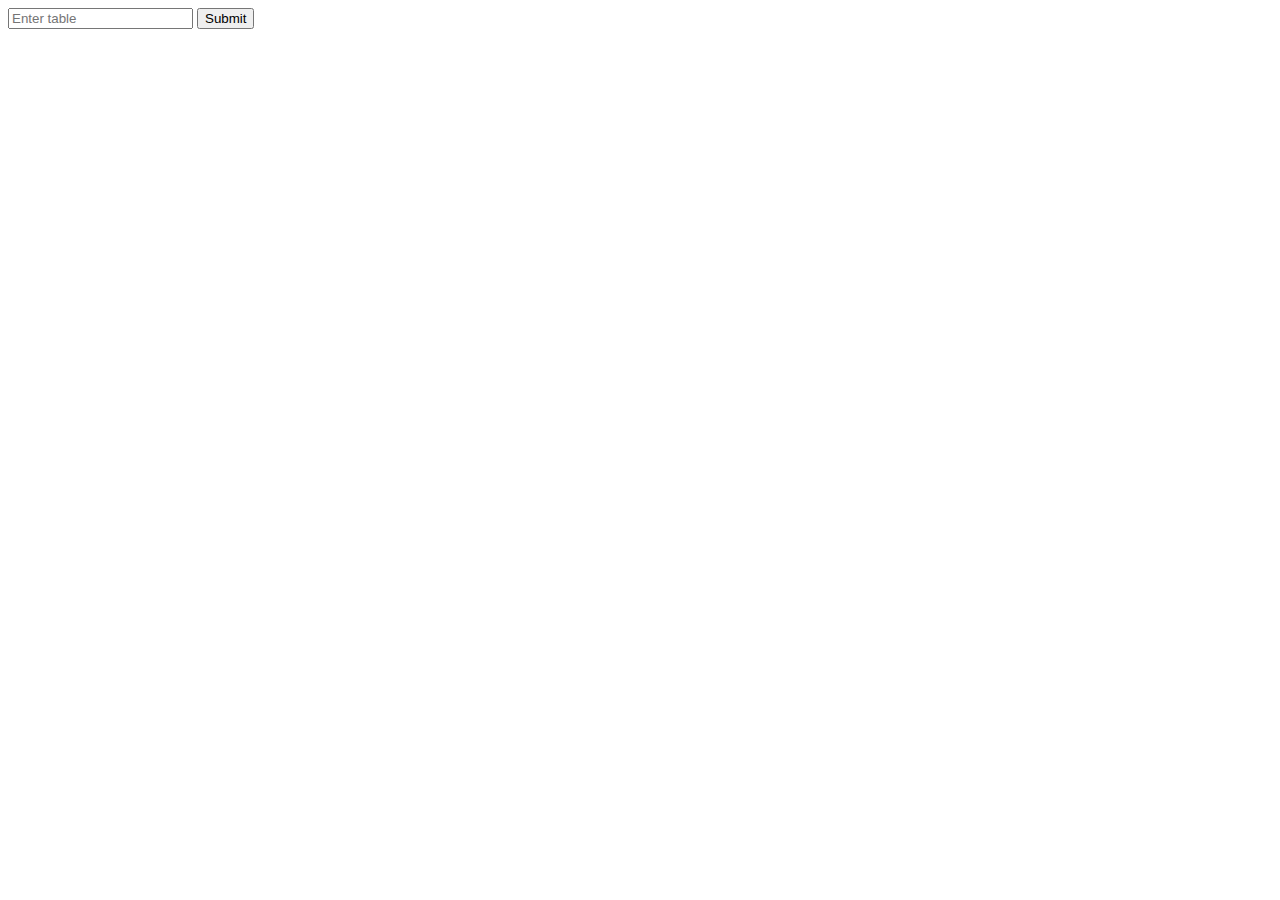
==== test.html @ be3bbe36 "Trying to solve the error" ====
<html>
<head>
<title>Table Program</title>
</head>
<body>
<input type="text" id="table" placeholder="Enter table"/>
<input type="button" value="Submit" onClick="table()"/>
<p id="demo"></p>
<!----------------------------------------------------------------------------------------------->
<script type="text/javascript">
function table()
{
    var value = document.getElementById("table").value;
    var demop = document.getElementById("demo");
    var a;
    for(a=1; a <= 10;++a)
    {
        demop.innerHTML=(value+"*"+ a +"="+ value*a);
    }
    }
</script>
</body>
</html>
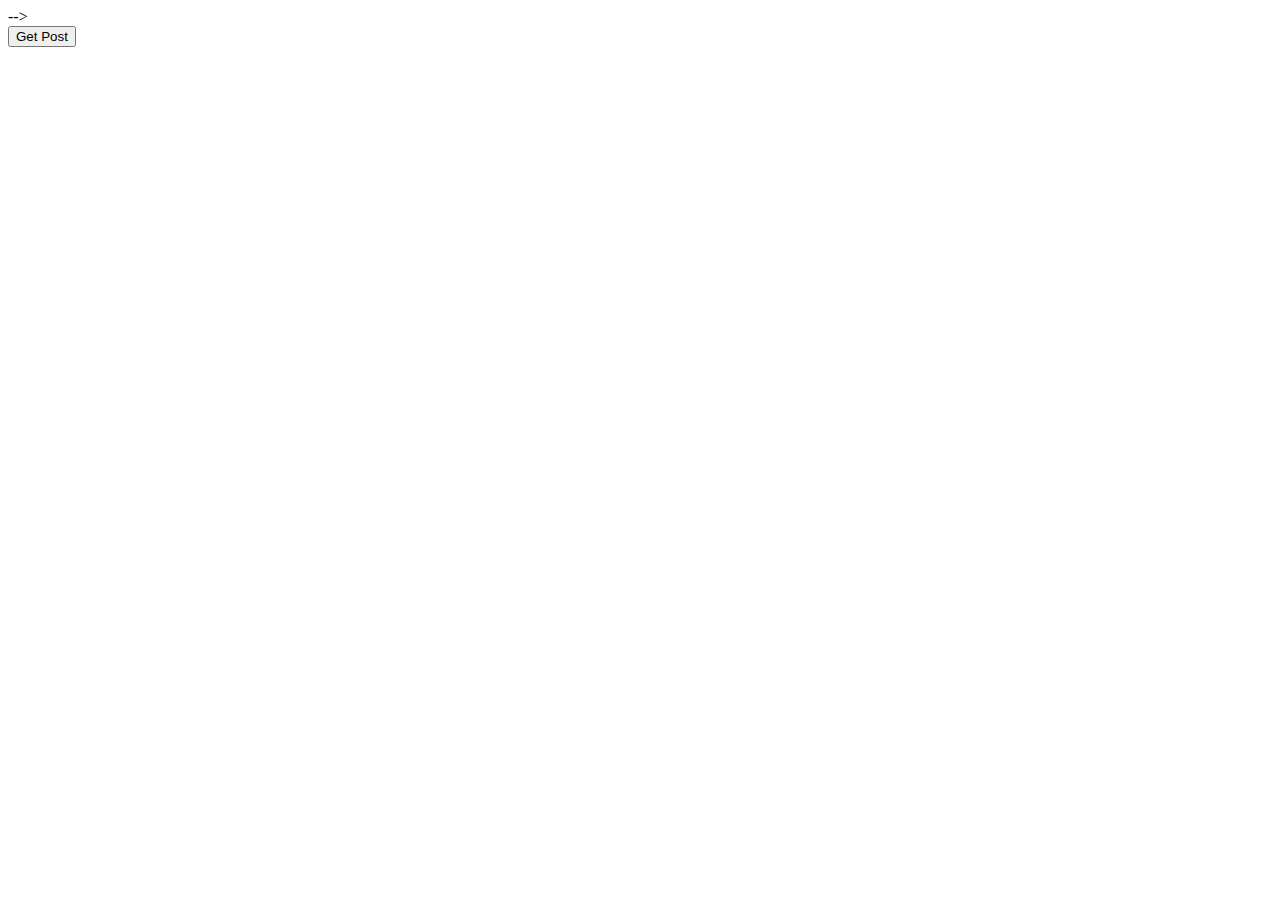
==== commit 8b4f16fc: "Display as InnerHTML" ====
--- a/test.html
+++ b/test.html
@@ -1,4 +1,4 @@
-<html>
+<!-- <html>
 <head>
 <title>Table Program</title>
 </head>
@@ -8,7 +8,7 @@
 <p id="demo"></p>
 <!----------------------------------------------------------------------------------------------->
 <script type="text/javascript">
-function table()
+/*function table()
 {
     var value = document.getElementById("table").value;
     var demop = document.getElementById("demo");
@@ -17,7 +17,28 @@
     {
         demop.innerHTML=(value+"*"+ a +"="+ value*a);
     }
-    }
+    }*/
 </script>
 </body>
+</html> -->
+
+<!DOCTYPE html>
+<html lang="en">
+<head>
+    <meta charset="UTF-8">
+    <meta name="viewport" content="width=device-width, initial-scale=1.0">
+    <title>Document</title>
+</head>
+<body>
+    <div class="container">
+        <div class="row">
+            <button id="btn" type="button" class="mt-3 mx-auto btn btn-primary">
+                Get Post
+            </button>
+        </div>
+        <div class="row" id="cardDiv">
+            
+        </div>
+    </div>
+</body>
 </html>